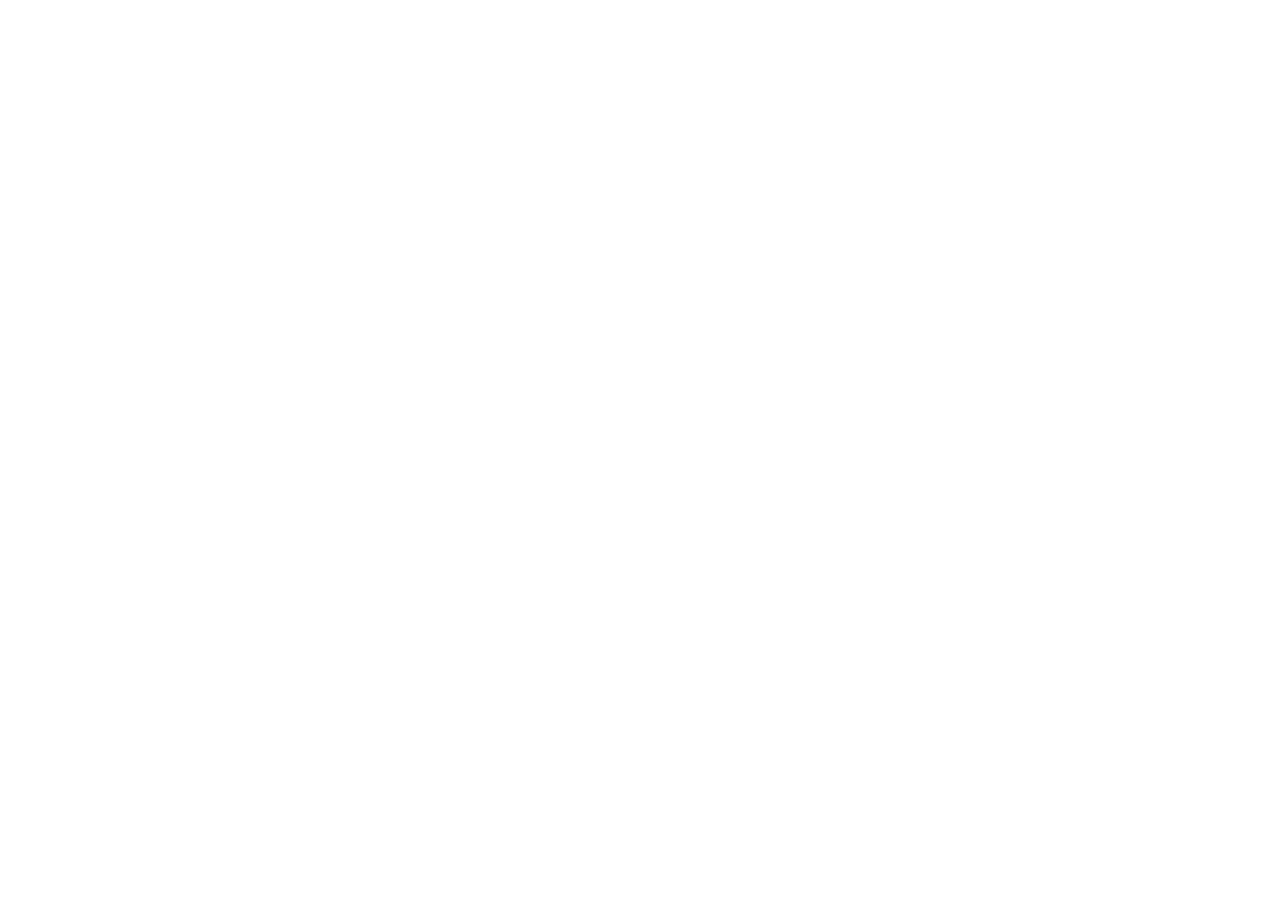
==== Test.html @ 94293651 "Create Test.html" ====
<!DOCTYPE html>
<html lang="en">
<head>
    <meta charset="UTF-8">
    <meta name="viewport" content="width=device-width, initial-scale=1.0">
    <title>Test</title>
</head>
<body>
    
</body>
</html>
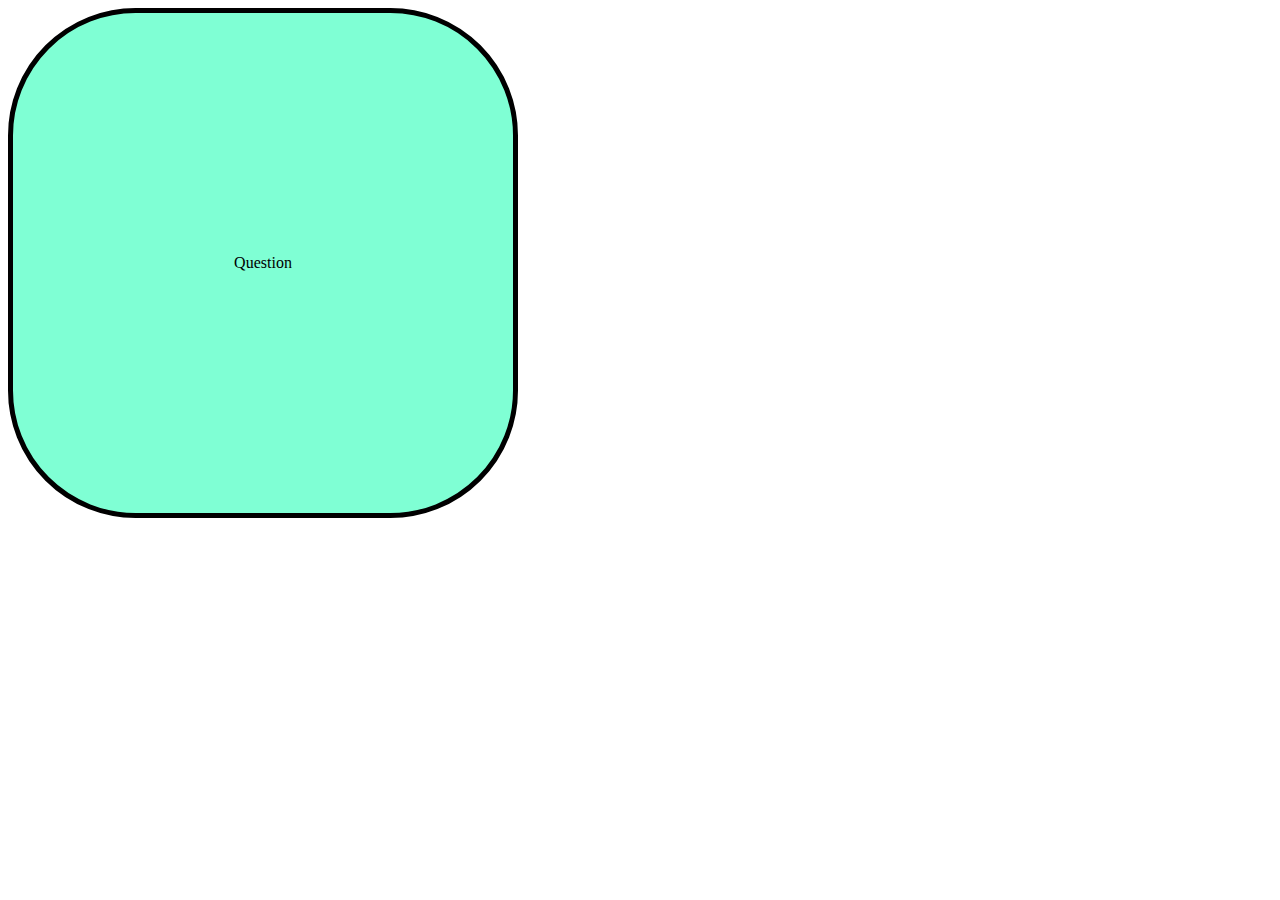
==== commit 85f1105b: "Update Test.html" ====
--- a/Test.html
+++ b/Test.html
@@ -4,8 +4,25 @@
     <meta charset="UTF-8">
     <meta name="viewport" content="width=device-width, initial-scale=1.0">
     <title>Test</title>
+    <style type="text/css">
+        #Main {
+            height: 500px;
+            width: 500px;
+            display: flex;
+            align-items: center;
+            justify-content: center;
+            background-color: aquamarine;
+            border: 5px solid black;
+            border-radius: 25%;
+        }
+    </style>
+    <script type="text/javascript">
+
+    </script>
 </head>
 <body>
-    
+    <div id="Main">
+        <p>Question</p>
+    </div>
 </body>
-</html>
+</html>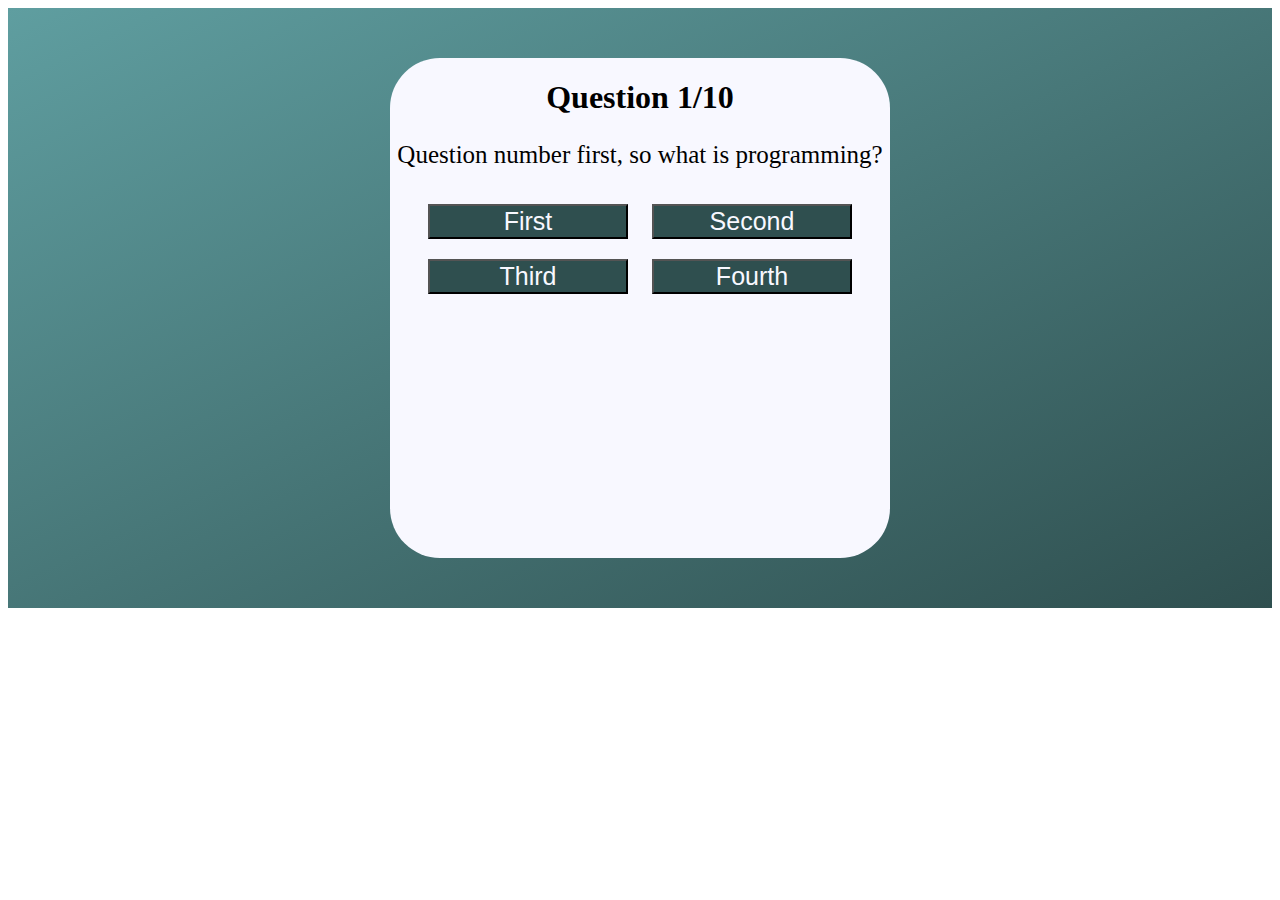
==== commit 6c09cb73: "Update Test.html" ====
--- a/Test.html
+++ b/Test.html
@@ -5,15 +5,33 @@
     <meta name="viewport" content="width=device-width, initial-scale=1.0">
     <title>Test</title>
     <style type="text/css">
-        #Main {
+        .BG {
+            height: 600px;
+            background-image:  linear-gradient(to bottom right, CadetBlue, DarkSlateGrey);
+            display: flex;
+            align-items: center;
+        }
+        .Main {
             height: 500px;
             width: 500px;
             display: flex;
+            margin: 0 auto;
+            text-align: center;
+            background-color: ghostwhite;
+            border-radius: 10%;
+        }
+        p {
+            font-size: 25px;
+        }
+        button {
+            max-width: 200px;
+            font-size: 25px;
+            text-align: center;
+            width: 200px;
             align-items: center;
-            justify-content: center;
-            background-color: aquamarine;
-            border: 5px solid black;
-            border-radius: 25%;
+            margin: 10px;
+            background-color: DarkSlateGray;
+            color: ghostwhite;
         }
     </style>
     <script type="text/javascript">
@@ -21,8 +39,17 @@
     </script>
 </head>
 <body>
-    <div id="Main">
-        <p>Question</p>
+    <div class="BG">
+        <div class="Main">
+            <div>
+                <h1>Question 1/10</h1>
+                <p class="Question">Question number first, so what is programming?</p>
+                <button>First</button>
+                <button>Second</button>
+                <button>Third</button>
+                <button>Fourth</button>
+            </div>
+        </div>
     </div>
 </body>
 </html>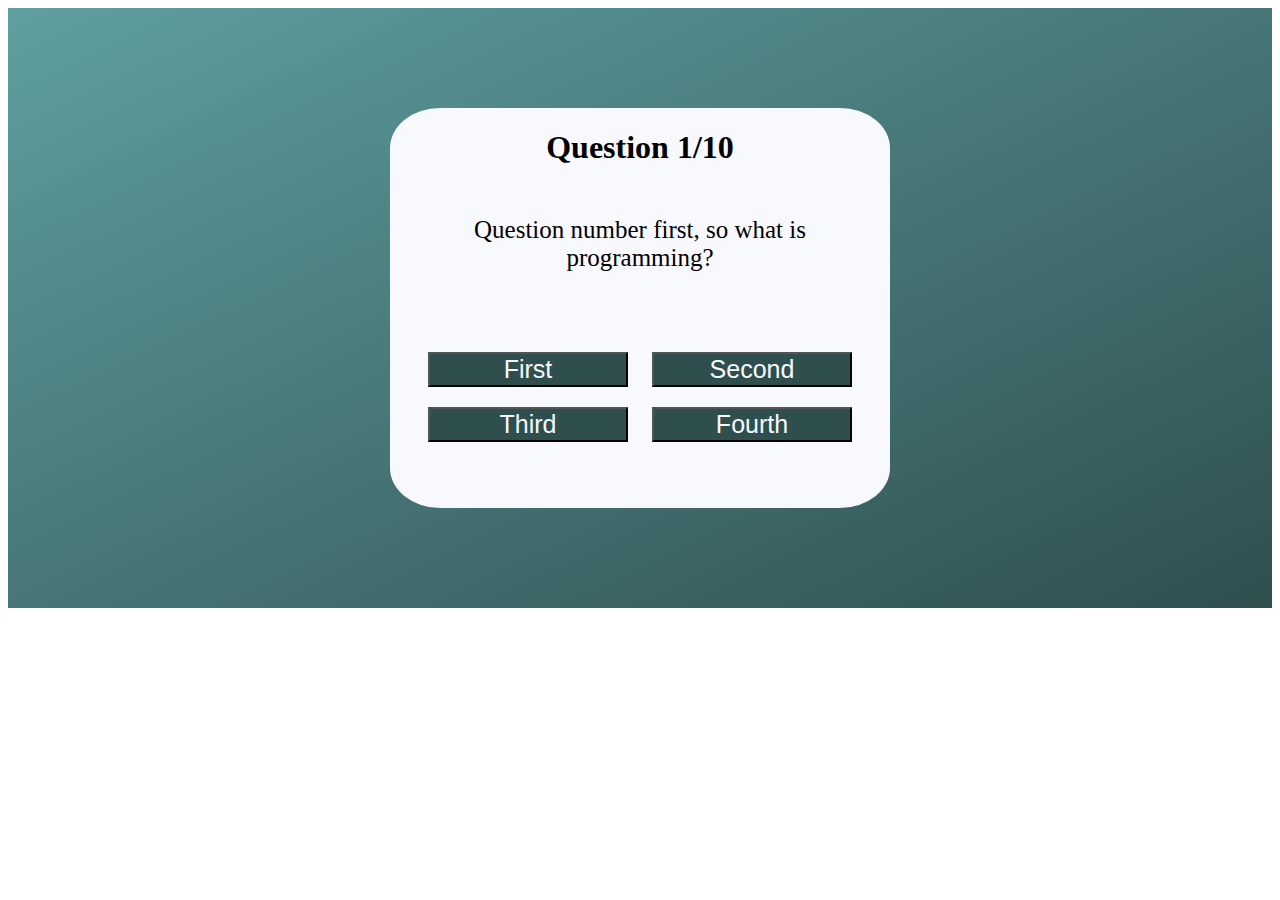
==== commit fe833ba9: "Update Test.html" ====
--- a/Test.html
+++ b/Test.html
@@ -4,36 +4,7 @@
     <meta charset="UTF-8">
     <meta name="viewport" content="width=device-width, initial-scale=1.0">
     <title>Test</title>
-    <style type="text/css">
-        .BG {
-            height: 600px;
-            background-image:  linear-gradient(to bottom right, CadetBlue, DarkSlateGrey);
-            display: flex;
-            align-items: center;
-        }
-        .Main {
-            height: 500px;
-            width: 500px;
-            display: flex;
-            margin: 0 auto;
-            text-align: center;
-            background-color: ghostwhite;
-            border-radius: 10%;
-        }
-        p {
-            font-size: 25px;
-        }
-        button {
-            max-width: 200px;
-            font-size: 25px;
-            text-align: center;
-            width: 200px;
-            align-items: center;
-            margin: 10px;
-            background-color: DarkSlateGray;
-            color: ghostwhite;
-        }
-    </style>
+    <link rel="stylesheet" href="style.css">
     <script type="text/javascript">
 
     </script>
@@ -44,10 +15,12 @@
             <div>
                 <h1>Question 1/10</h1>
                 <p class="Question">Question number first, so what is programming?</p>
-                <button>First</button>
-                <button>Second</button>
-                <button>Third</button>
-                <button>Fourth</button>
+                <div class="ButtonCont">
+                    <button>First</button>
+                    <button>Second</button>
+                    <button>Third</button>
+                    <button>Fourth</button>
+                </div>
             </div>
         </div>
     </div>
--- a/style.css
+++ b/style.css
@@ -0,0 +1,32 @@
+.BG {
+    height: 600px;
+    background-image:  linear-gradient(to bottom right, CadetBlue, DarkSlateGrey);
+    display: flex;
+    align-items: center;
+}
+.Main {
+    height: 400px;
+    width: 500px;
+    display: flex;
+    margin: 0 auto;
+    text-align: center;
+    background-color: ghostwhite;
+    border-radius: 10%;
+}
+p {
+    font-size: 25px;
+    margin: 50px;
+}
+button {
+    max-width: 200px;
+    font-size: 25px;
+    text-align: center;
+    width: 200px;
+    align-items: center;
+    margin: 10px;
+    background-color: DarkSlateGray;
+    color: ghostwhite;
+}
+.ButtonCont {
+    margin-top: 70px;
+}
